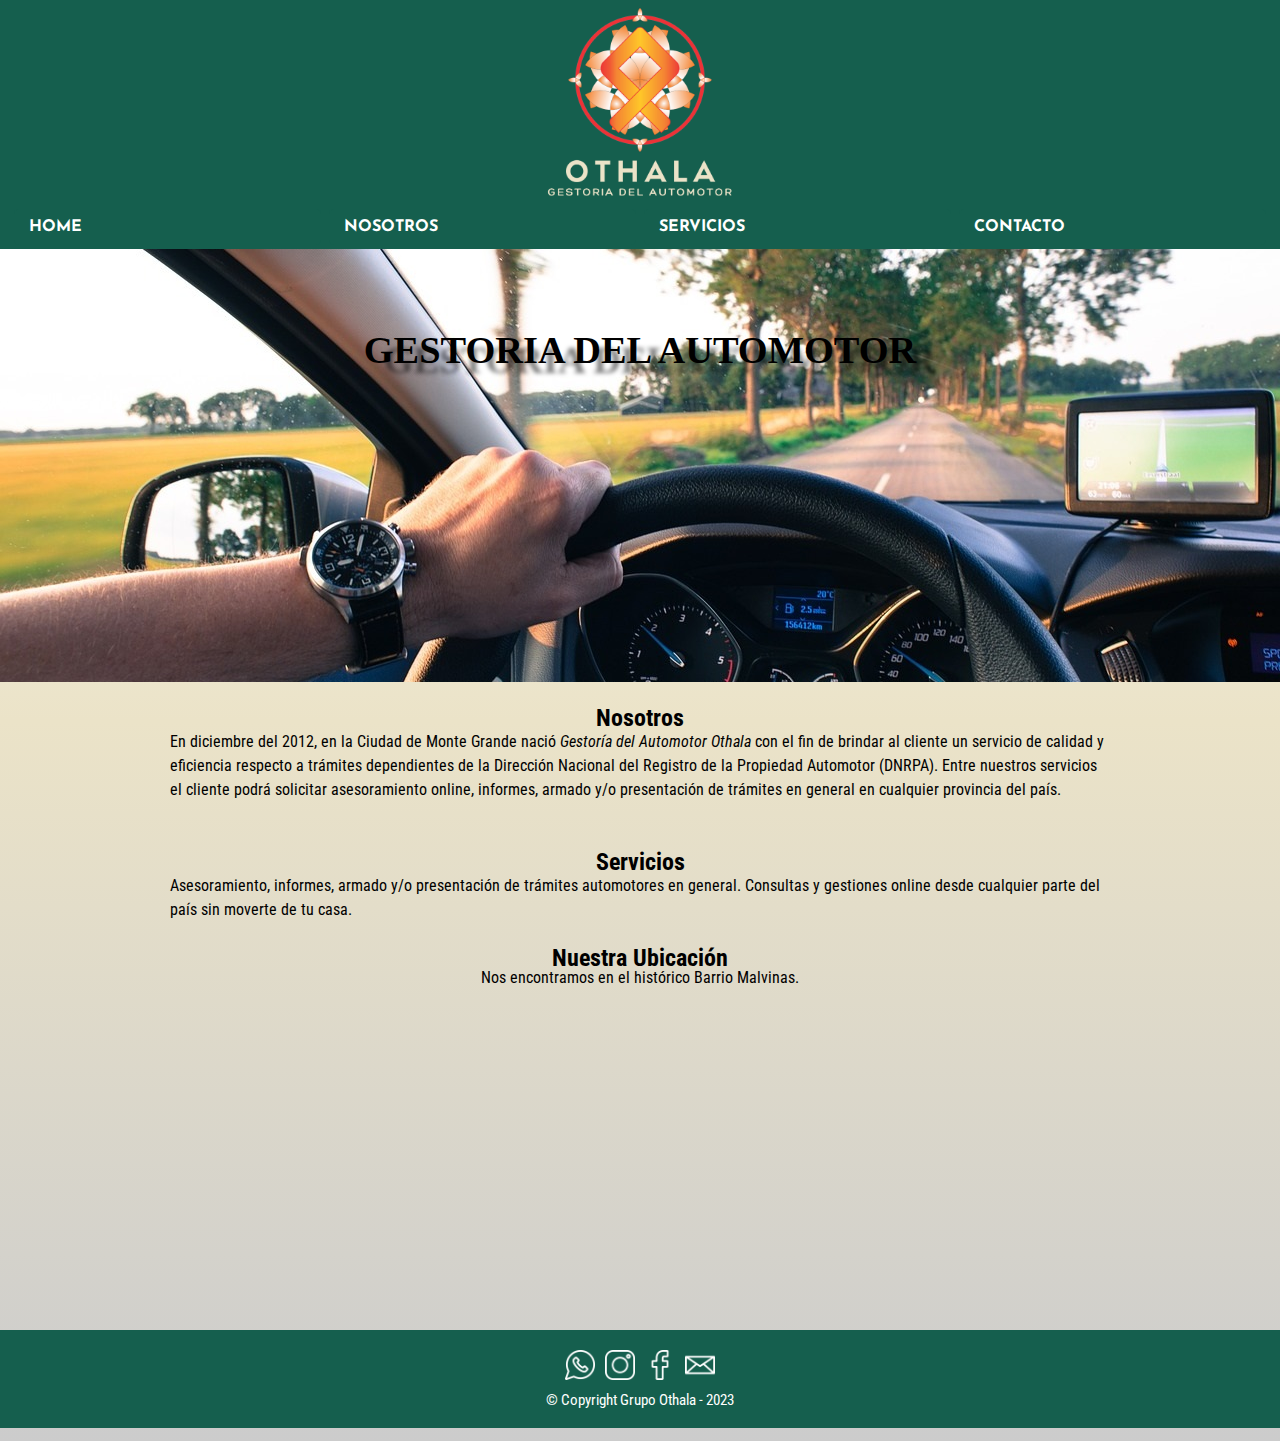
==== index.html @ 1a212a3e "primer commit" ====
<!-- 
   Este es el código HTML de la página de inicio de un sitio web para una gestoría de automóviles llamada "Gestoría del Automotor Othala". 
    El código incluye las secciones de cabecera, contenido principal y pie de página, así como enlaces a hojas de estilo CSS y Google Fonts.
    La sección de cabecera contiene el logotipo y el menú de navegación, mientras que el contenido principal incluye información sobre los servicios de la agencia y su ubicación.
    La sección de pie de página incluye enlaces a las cuentas de redes sociales de la agencia e información de contacto, así como un aviso de copyright.
-->
<!DOCTYPE html>
<html lang="es">

<head>
    <meta charset="UTF-8">
    <meta name="viewport" content="width=device-width, initial-scale=1.0">
    <title>Gestoría del Automotor Othala | Home</title>
    <link rel="shortcut icon" href="./img/logo-ico.ico" type="image/x-icon">
    <script src="./js/script.js"></script>
    <link rel="stylesheet" href="./css/reset.css"> <!--1° Elimino configuraciones por defecto-->
    <link rel="stylesheet" href="./css/style.css">
    <link rel="preconnect" href="https://fonts.googleapis.com">
    <link rel="preconnect" href="https://fonts.gstatic.com" crossorigin>
    <link
        href="https://fonts.googleapis.com/css2?family=Josefin+Sans:wght@100&family=Roboto+Condensed:wght@300&display=swap"
        rel="stylesheet">
</head>

<body>
    <header>
        <div class="cont-logo">
            <a href="./index.html">
                <div>
                    <img id="logo01" src="./img/logo othala-verde01.png" width="200" alt="Logo Gestoría Othala">
                </div>
                <img src="./img/logo othala-verde02.png" width="200" alt="Logo Gestoría Othala">
            </a>
        </div>

        <nav class="cont-nav">
            <a href="index.html">Home</a>
            <a href="index.html#nosotros">Nosotros</a>
            <a href="servicios.html">Servicios</a>
            <a href="contacto.html">Contacto</a>
        </nav>

    </header>

    <main>


        <section class="portada-img">
            <h1>GESTORIA DEL AUTOMOTOR </h1>
            <img src="./img/banner7.2.jpg" alt="Imagen de portada">





        </section>
        <section class="principal" id="nosotros">
            <div>
                <h1 class="titulo-principal">Nosotros</h1>
            </div>
            <p>En diciembre del 2012, en la Ciudad de Monte Grande nació <em>Gestoría del Automotor Othala</em> con el
                fin de brindar al cliente un servicio de calidad y eficiencia respecto a trámites dependientes de la
                Dirección Nacional del Registro de la Propiedad Automotor (DNRPA).
                Entre nuestros servicios el cliente podrá solicitar asesoramiento online, informes, armado y/o
                presentación de trámites en general en cualquier provincia del país.
            </p>
        </section>

        <section class="principal">
            <h1 class="titulo-principal">Servicios</h1>
            <p>Asesoramiento, informes, armado y/o presentación de trámites automotores en general.
                Consultas y gestiones online desde cualquier parte del país sin moverte de tu casa.</p>
        </section>

        <section class="mapa">
            <h1 class="titulo-principal">Nuestra Ubicación</h1>
            <p>Nos encontramos en el histórico Barrio Malvinas.</p>
            <div>
                <iframe
                    src="https://www.google.com/maps/embed?pb=!1m18!1m12!1m3!1d1638.055892770508!2d-58.47760298278754!3d-34.8031294145285!2m3!1f0!2f0!3f0!3m2!1i1024!2i768!4f13.1!3m3!1m2!1s0x95bcd1bfab7cc74b%3A0x9787d5fc598987a!2sGestor%C3%ADa%20del%20Automotor%20Othala%20-%20Monte%20Grande!5e0!3m2!1ses-419!2sar!4v1692306291307!5m2!1ses-419!2sar"
                    width="850" height="300" style="border:0;" allowfullscreen="auto" loading="lazy"
                    referrerpolicy="no-referrer-when-downgrade"></iframe>
            </div>
        </section>

    </main>

    <footer>
        <div class="cont-redes">
            <div><a href="https://api.whatsapp.com/send?phone=541134145324&text=" target="_blank">
                    <img src="./img/whatsapp 128-1.png" width="30" alt="whatsapp">
                </a></div>

            <div><a href="https://www.instagram.com/gestoriadelautomotorothala/" target="_blank">
                    <img src="./img/instagram 128-1.png" width="30" alt="instagram">
                </a></div>

            <div><a href="https://www.facebook.com/gestoriadelautomotorothala" target="_blank">
                    <img src="./img/facebook 128-1.png" width="30" alt="facebook">
                </a></div>

            <div><a href="mailto: gestoriadelautomotor.info@gmail.com" target="_blank">
                    <img src="./img/correo-electronico 128-1.png" width="30" alt="e-mail">
                </a></div>
        </div>
        <p class="copyright">&copy Copyright Grupo Othala - 2023</p>
    </footer>
</body>

</html>
---- css/style.css ----
body {
    background: linear-gradient(#FFFFFF, #EBE3C8, #cccccc);
    font-family: 'Josefin Sans', sans-serif;
    font-family: 'Roboto Condensed', sans-serif;
}

/* Estilos para el contenedor del logo y la barra de navegación */
header {
    text-align: center;
    background-color: #155F4E;
}

.cont-logo {
    display: flex;
    justify-content: center;
    background-color: #155F4E;
}

#logo01 {
    animation: girar 4s infinite linear;
}

@keyframes girar {
    from {
        transform: scaleX(1);
    }

    to {
        transform: scaleX(-1);
    }
}

/* Estilos para el contenedor de la barra de navegación */
.cont-nav {
    display: flex;
    /* Activa Flexbox */
    flex-flow: row wrap;
    overflow: hidden;
    background-color: #155F4E;
    justify-content: space-between;
    /* Distribuye el espacio uniformemente entre los elementos */
    align-items: center;
    /* Alinea los elementos verticalmente en el centro */
    width: 100%;
    /* Asegura que la barra de navegación ocupe todo el ancho */
    padding: 0 10px;
    /* Añade un poco de relleno a los lados si es necesario */
    box-sizing: border-box;
    /* Incluye el padding en el cálculo del ancho */
    /*position: fixed; /* Fija la barra de navegación en la parte superior */
    /*top: 0; /* Alinea la barra de navegación en la parte superior de la pantalla */
    /*z-index: 1000; /* Asegura que la barra de navegación se mantenga por encima de otros elementos */
}

/* Estilos para los enlaces dentro de la barra de navegación */
.cont-nav a {
    display: flex;
    flex: 1;
    /* Asigna la misma proporción a todos los enlaces */
    text-align: center;
    /* Centra el texto de los enlaces */
    text-transform: uppercase;
    color: #FFFFFF;
    /* Color del texto para los botones */
    font-family: 'Josefin Sans', sans-serif;
    font-weight: bold;
    font-size: 16px;
    padding: 10px 15px;
    /* Espaciado interno para que parezcan botones */
    margin: 4px;
    /* Espacio entre los botones */
    background-color: #155F4E;
    /* Color de fondo para los botones */
    text-decoration: none;
    /* Elimina el subrayado de los enlaces */
    border-radius: 5px;
    /* Bordes redondeados para los botones */
    transition: background-color 0.3s;
    /* Transición suave para el efecto de hover */

}

/* Estilos para el efecto hover en los enlaces/botones */
.cont-nav a:hover {
    color: #FF961B;
    /* Cambia el color de fondo al pasar el ratón por encima */
    text-decoration: underline;
    /* Agrandar los enlaces al pasar el mouse sobre ellos */
    transform: scale(1.1);
    /* Ajusta el valor de escala según lo que desees */
    transition: box-shadow 0.3s;
    /* Transición suave para el efecto de sombra */
    box-shadow: 0 0 10px #FFFFFF;
    /* Sombra blanca alrededor del botón */
    /*color: #FFFFFF; /* Opcional: Cambiar el color del texto si es necesario */
}

.cont-serv {
    display: flex;
    flex-flow: nowrap;
    justify-content: center;
    column-gap: 10px;
    margin-bottom: 25px;
}

.servicios {
    display: flex;
    flex-flow: row wrap;
    justify-content: center;
    column-gap: 10px;
    text-align: center;
    width: 30%;
    vertical-align: top;
    background: #155f4e07;
    margin: 0 1.5%;
    padding: 30px 20px;
    box-sizing: border-box;
    border: 4px solid #155F4E;
    border-radius: 12px;
}

.servicios:hover {
    transform: scale(1.05);
    /* Agrandar ligeramente el elemento*/
    box-shadow: 0 5px 15px rgba(0, 0, 0, 0.3);
    /* Sombra negra */
    transition: transform 0.3s ease-in-out, box-shadow 0.3s ease-in-out;
    /* Transición suave para el efecto */
}

.servicios div:hover {
    border-color: #155F4E;
    transform: scale(1.05);
    /* Agrandar ligeramente el elemento*/
    box-shadow: 0 5px 15px rgba(0, 0, 0, 0.3);
    /* Sombra negra*/
    transition: transform 0.3s ease-in-out, box-shadow 0.3s ease-in-out;
    /* Transición suave para el efecto*/
}

.servicios div:active {
    border-color: #FF961B;
}

.servicios h1 {
    font-size: 1.5em;
    font-weight: bold;
}

.servicio-info {
    font-size: 16px;
}

.servicio-info em {
    font-size: 14px;
    font-style: italic;
    text-align: justify;
}

.servicio-precio {
    font-size: 35px;
    font-weight: bold;
    margin-top: 10px;
    text-align: center;
}

footer {
    background: #155F4E;
    text-align: center;
    padding: 20px;
    margin: 1vw 0;
}

.cont-redes {
    display: flex;
    flex-flow: row wrap;
    justify-content: center;
    column-gap: 10px;
    /* Agrandar los iconos y añadir sombra al pasar el mouse */
    /*transform: scale(1.1); /* Ajusta el valor de escala según lo que desees */
    /*transition: transform 0.3s ease, box-shadow 0.3s ease; /* Añade una transición suave */
    /*box-shadow: 0 0 10px #FFFFFF; /* Añade una sombra blanca */
}

.copyright {
    color: #FFFFFF;
    font-size: 15px;
    margin-top: 10px;
}

form {
    display: flex;
    justify-content: center;
    align-items: center;
    width: 50%;
    margin: 0 auto;
}

form label,
form legend {
    display: flex;
    font-size: 20px;
    margin: 0 0 10px;
}

.input-form {
    display: flex;
    align-items: center;
    margin: 0 0 20px;
    padding: 10px 25px;
    width: 50%;
}

.enviar {
    display: flex;
    width: 40%;
    padding: 15px 0;
    font-size: 18px;
    font-weight: bold;
    color: #FFFFFF;
    background: #155F4E;
    border: none;
    border-radius: 25px;
    transition: 1s all;
    cursor: pointer;
    justify-content: center;
    margin: 1%;
}

.enviar:hover {
    background: #155F4E;
    transform: scale(1.1);
}

.check{
    display: flex;
    flex-direction: row;
}

.tipo-vehiculo{
    display: flex;
    flex-direction: row;
}

#logo-asesoramiento {
    width: 8vw;
    height: 5vw;
    margin: 0 38%;
    border-radius: 10px;
}

.banner {
    width: 100%;
}

.principal {
    width: 940px;
    padding: 1.5em 0;
    margin: 0 auto;
    display: flex;
    flex-direction: column;
    flex-wrap: wrap;
}

.titulo-principal {
    text-align: center;
    font-size: 1.5em;
    font-weight: bold;
}

.principal p {
    margin: 0 0 auto;
   /* font-size: 100%; */
   font-size: 1em; /* Tamaño de fuente relativo */
  line-height: 1.5; /* Altura de línea relativa */
  
}


.principal em {
    font-style: italic;
}


.mapa {
    display: flex;
    width: 940px;
    padding: 3em 0;
}

/* Asegurarse de que el contenedor principal no tiene margen ni relleno que afecte */
.main,
.mapa {
    display: flex;
    width: 100%;
    /* Establece el ancho al 100% */
    margin: 0;
    /* Elimina cualquier margen */
    padding: 0;
    /* Elimina cualquier relleno */
    box-sizing: border-box;
    /* Asegura que el padding y el border estén incluidos en el ancho total */
    flex-direction: column;
    flex-wrap: wrap;
    align-items: center;
}

.mapa iframe {
    display: flex;
    width: 100%;
    /* Establece el ancho al 100%  */
    height: 300px;
    /* Altura fija, pero puedes ajustarla como necesites */
    border: none;
    /* Elimina el borde del iframe */
    justify-items: center;
}

.mapa p {
    display: flex;
    margin: 0 0 2em;
    text-align: center;
}

/* Estilos para la sección de la imagen de portada */
.portada-img {
    display: flex;
    width: 100%;
    /* Establece el ancho al 100% */
    margin: 0;
    /* Elimina cualquier margen */
    padding: 0;
    /* Elimina cualquier relleno */
    overflow: hidden;
    /* Asegura que no se desborde del contenedor */
}

/* Estilos para la imagen dentro de la sección de portada */
.portada-img img {
    display: flex;
    width: 100%;
    /* Establece el ancho al 100% para que ocupe todo el espacio disponible */
    height: auto;
    /* Mantiene la proporción de la imagen */



}

.portada-img h1 {
    font-size: 3vw;
    font-weight: bold;
    text-align: center;
    font-family: 'Times New Roman', Times, serif;
    text-shadow: 20px 10px 4px rgba(0, 0, 0, 0.5);
    position: absolute;
    top: 350px;
    left: 50%;
    transform: translate(-50%, -50%);

}


/* Estilos para cuando la barra de navegación se fije */
.fixed-nav {
    position: fixed;
    top: 0;
    left: 0;
    right: 0;
    transition: all 0.3s;
    /* Transición suave al cambiar de posición */
}

/* Estilos para pantallas pequeñas (móviles vertical) */
@media (max-width: 480px) {
    header {
        font-size: 24px;
        padding: 10px;
    }

    main {
        padding: 10px;
    }

    footer {
        font-size: 14px;
        padding: 5px;
    }

    .principal{
        font-size: 0.9em; /* Reducir el tamaño de fuente para pantallas pequeñas */
        padding: 10px; /* Añadir un poco de espacio alrededor del párrafo */
    }
}

/* Estilos para pantallas pequeñas (móviles horizontal) */
@media (max-width: 768px) and (orientation: landscape) {
    /* Estilos para pantallas pequeñas en posición horizontal */
}

/* Estilos para tabletas en posición vertical */
@media (min-width: 768px) and (max-width: 1024px) and (orientation: portrait) {
    /* Estilos para tabletas en posición vertical */
}

/* Estilos para tabletas en posición horizontal */
@media (min-width: 768px) and (max-width: 1024px) and (orientation: landscape) {
    /* Estilos para tabletas en posición horizontal */
}

/* Estilos para pantallas medianas (por ejemplo, portátiles) */
@media (min-width: 1025px) and (max-width: 1440px) {
    /* Estilos para pantallas medianas (portátiles) */
}

/* Estilos para pantallas grandes (monitores de escritorio) */
@media (min-width: 1441px) {
    /* Estilos para pantallas grandes (monitores de escritorio) */
}

/* Estilos en modo oscuro */
@media (prefers-color-scheme: dark) {
    /* Estilos específicos para el modo oscuro del sistema */
}

/* Estilos para la impresión */
@media print {
    /* Estilos específicos para la impresión */
}
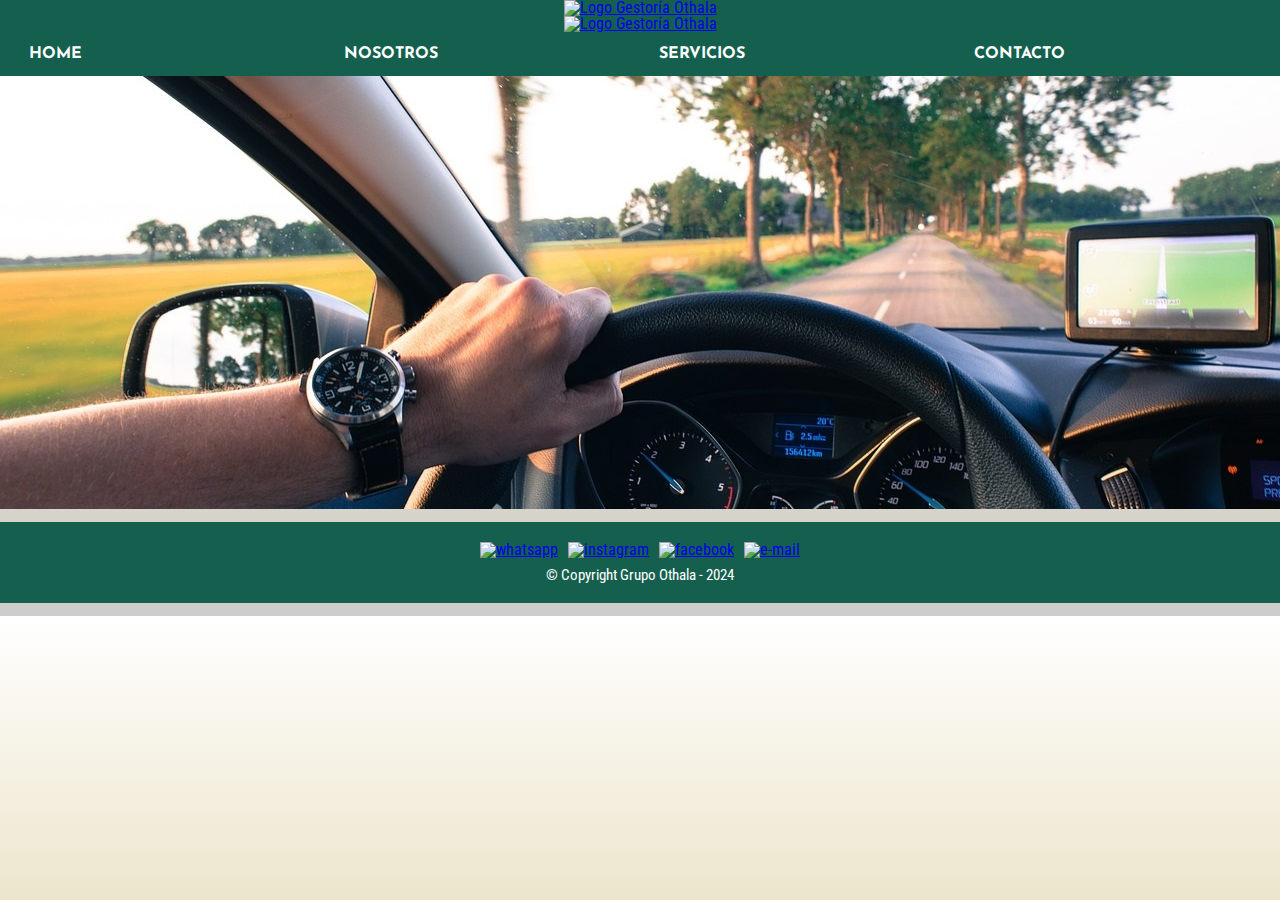
==== commit b61e099f: "corrigiendo observaciones en proceso 02" ====
--- a/index.html
+++ b/index.html
@@ -15,6 +15,7 @@
     <script src="./js/script.js"></script>
     <link rel="stylesheet" href="./css/reset.css"> <!--1° Elimino configuraciones por defecto-->
     <link rel="stylesheet" href="./css/style.css">
+    <link rel="stylesheet" href="./css/responsive.css">
     <link rel="preconnect" href="https://fonts.googleapis.com">
     <link rel="preconnect" href="https://fonts.gstatic.com" crossorigin>
     <link
@@ -27,83 +28,45 @@
         <div class="cont-logo">
             <a href="./index.html">
                 <div>
-                    <img id="logo01" src="./img/logo othala-verde01.png" width="200" alt="Logo Gestoría Othala">
+                    <img id="logo01" src="./img/logoothala-verde01.png" width="200" alt="Logo Gestoría Othala">
                 </div>
-                <img src="./img/logo othala-verde02.png" width="200" alt="Logo Gestoría Othala">
+                <img id="logo02" src="./img/logoothala-verde02.png" width="200" alt="Logo Gestoría Othala">
             </a>
         </div>
 
         <nav class="cont-nav">
             <a href="index.html">Home</a>
-            <a href="index.html#nosotros">Nosotros</a>
+            <a href="nosotros.html">Nosotros</a>
             <a href="servicios.html">Servicios</a>
             <a href="contacto.html">Contacto</a>
         </nav>
 
     </header>
-
     <main>
-
-
         <section class="portada-img">
-            <h1>GESTORIA DEL AUTOMOTOR </h1>
             <img src="./img/banner7.2.jpg" alt="Imagen de portada">
-
-
-
-
-
         </section>
-        <section class="principal" id="nosotros">
-            <div>
-                <h1 class="titulo-principal">Nosotros</h1>
-            </div>
-            <p>En diciembre del 2012, en la Ciudad de Monte Grande nació <em>Gestoría del Automotor Othala</em> con el
-                fin de brindar al cliente un servicio de calidad y eficiencia respecto a trámites dependientes de la
-                Dirección Nacional del Registro de la Propiedad Automotor (DNRPA).
-                Entre nuestros servicios el cliente podrá solicitar asesoramiento online, informes, armado y/o
-                presentación de trámites en general en cualquier provincia del país.
-            </p>
-        </section>
-
-        <section class="principal">
-            <h1 class="titulo-principal">Servicios</h1>
-            <p>Asesoramiento, informes, armado y/o presentación de trámites automotores en general.
-                Consultas y gestiones online desde cualquier parte del país sin moverte de tu casa.</p>
-        </section>
-
-        <section class="mapa">
-            <h1 class="titulo-principal">Nuestra Ubicación</h1>
-            <p>Nos encontramos en el histórico Barrio Malvinas.</p>
-            <div>
-                <iframe
-                    src="https://www.google.com/maps/embed?pb=!1m18!1m12!1m3!1d1638.055892770508!2d-58.47760298278754!3d-34.8031294145285!2m3!1f0!2f0!3f0!3m2!1i1024!2i768!4f13.1!3m3!1m2!1s0x95bcd1bfab7cc74b%3A0x9787d5fc598987a!2sGestor%C3%ADa%20del%20Automotor%20Othala%20-%20Monte%20Grande!5e0!3m2!1ses-419!2sar!4v1692306291307!5m2!1ses-419!2sar"
-                    width="850" height="300" style="border:0;" allowfullscreen="auto" loading="lazy"
-                    referrerpolicy="no-referrer-when-downgrade"></iframe>
-            </div>
-        </section>
-
     </main>
 
     <footer>
         <div class="cont-redes">
             <div><a href="https://api.whatsapp.com/send?phone=541134145324&text=" target="_blank">
-                    <img src="./img/whatsapp 128-1.png" width="30" alt="whatsapp">
+                    <img src="./img/whatsapp128-1.png" width="30" alt="whatsapp">
                 </a></div>
 
             <div><a href="https://www.instagram.com/gestoriadelautomotorothala/" target="_blank">
-                    <img src="./img/instagram 128-1.png" width="30" alt="instagram">
+                    <img src="./img/instagram128-1.png" width="30" alt="instagram">
                 </a></div>
 
             <div><a href="https://www.facebook.com/gestoriadelautomotorothala" target="_blank">
-                    <img src="./img/facebook 128-1.png" width="30" alt="facebook">
+                    <img src="./img/facebook128-1.png" width="30" alt="facebook">
                 </a></div>
 
-            <div><a href="mailto: gestoriadelautomotor.info@gmail.com" target="_blank">
-                    <img src="./img/correo-electronico 128-1.png" width="30" alt="e-mail">
+            <div><a href="mailto:gestoriadelautomotor.info@gmail.com" target="_blank">
+                    <img src="./img/correo-electronico128-1.png" width="30" alt="e-mail">
                 </a></div>
         </div>
-        <p class="copyright">&copy Copyright Grupo Othala - 2023</p>
+        <p class="copyright">&copy; Copyright Grupo Othala - 2024</p>
     </footer>
 </body>
 
--- a/css/style.css
+++ b/css/style.css
@@ -17,7 +17,7 @@
 }
 
 #logo01 {
-    animation: girar 4s infinite linear;
+    animation: girar 15s infinite linear;
 }
 
 @keyframes girar {
@@ -200,7 +200,7 @@
 form legend {
     display: flex;
     font-size: 20px;
-    margin: 0 0 10px;
+    margin: 0 0 5px;
 }
 
 .input-form {
@@ -208,14 +208,14 @@
     align-items: center;
     margin: 0 0 20px;
     padding: 10px 25px;
-    width: 50%;
+    width: 100%;
 }
 
 .enviar {
-    display: flex;
+    /* display: flex; */
     width: 40%;
-    padding: 15px 0;
-    font-size: 18px;
+    padding: 0.3em 0.1em;
+    font-size: 1em;
     font-weight: bold;
     color: #FFFFFF;
     background: #155F4E;
@@ -237,25 +237,32 @@
     flex-direction: row;
 }
 
-.tipo-vehiculo{
+.tipo-contacto{
     display: flex;
     flex-direction: row;
 }
 
 #logo-asesoramiento {
-    width: 8vw;
-    height: 5vw;
+    width: 180px;
+    height: 125px;
     margin: 0 38%;
     border-radius: 10px;
 }
 
+#sel-tipo{
+    width: 50%; /* Ancho deseado del select */
+  height: 40px; /* Altura deseada del select */
+  padding: 5px; /* Espacio interno para el texto */
+  font-size: 0.8em; 
+}
+
 .banner {
     width: 100%;
 }
 
 .principal {
-    width: 940px;
-    padding: 1.5em 0;
+    width: 65%;
+    padding: 4em 0 1.5em;
     margin: 0 auto;
     display: flex;
     flex-direction: column;
@@ -269,6 +276,9 @@
 }
 
 .principal p {
+    /* display:flex;
+    justify-content: center; 
+    width: 70vw;    */
     margin: 0 0 auto;
    /* font-size: 100%; */
    font-size: 1em; /* Tamaño de fuente relativo */
@@ -305,6 +315,7 @@
     align-items: center;
 }
 
+
 .mapa iframe {
     display: flex;
     width: 100%;
@@ -333,6 +344,7 @@
     /* Elimina cualquier relleno */
     overflow: hidden;
     /* Asegura que no se desborde del contenedor */
+ 
 }
 
 /* Estilos para la imagen dentro de la sección de portada */
@@ -347,7 +359,7 @@
 
 }
 
-.portada-img h1 {
+/* .portada-img h1 {
     font-size: 3vw;
     font-weight: bold;
     text-align: center;
@@ -358,7 +370,7 @@
     left: 50%;
     transform: translate(-50%, -50%);
 
-}
+} */
 
 
 /* Estilos para cuando la barra de navegación se fije */
@@ -371,59 +383,25 @@
     /* Transición suave al cambiar de posición */
 }
 
-/* Estilos para pantallas pequeñas (móviles vertical) */
-@media (max-width: 480px) {
-    header {
-        font-size: 24px;
-        padding: 10px;
-    }
-
-    main {
-        padding: 10px;
-    }
-
-    footer {
-        font-size: 14px;
-        padding: 5px;
-    }
-
-    .principal{
-        font-size: 0.9em; /* Reducir el tamaño de fuente para pantallas pequeñas */
-        padding: 10px; /* Añadir un poco de espacio alrededor del párrafo */
-    }
-}
-
-/* Estilos para pantallas pequeñas (móviles horizontal) */
-@media (max-width: 768px) and (orientation: landscape) {
-    /* Estilos para pantallas pequeñas en posición horizontal */
-}
-
-/* Estilos para tabletas en posición vertical */
-@media (min-width: 768px) and (max-width: 1024px) and (orientation: portrait) {
-    /* Estilos para tabletas en posición vertical */
-}
-
-/* Estilos para tabletas en posición horizontal */
-@media (min-width: 768px) and (max-width: 1024px) and (orientation: landscape) {
-    /* Estilos para tabletas en posición horizontal */
-}
-
-/* Estilos para pantallas medianas (por ejemplo, portátiles) */
-@media (min-width: 1025px) and (max-width: 1440px) {
-    /* Estilos para pantallas medianas (portátiles) */
-}
-
-/* Estilos para pantallas grandes (monitores de escritorio) */
-@media (min-width: 1441px) {
-    /* Estilos para pantallas grandes (monitores de escritorio) */
-}
-
-/* Estilos en modo oscuro */
-@media (prefers-color-scheme: dark) {
-    /* Estilos específicos para el modo oscuro del sistema */
-}
-
-/* Estilos para la impresión */
-@media print {
-    /* Estilos específicos para la impresión */
-}+
+
+
+
+
+
+
+
+
+
+
+
+
+
+
+
+
+
+
+
+
+
--- a/css/responsive.css
+++ b/css/responsive.css
@@ -0,0 +1,230 @@
+/* para celulares pequeños*/
+
+
+@media screen and (max-width: 480px) {
+    header {
+        font-size: 2em;
+        padding: 0.3em;
+    }
+
+    main {
+        padding: 1vw;
+    }
+
+    footer {
+        font-size: 1vw;
+        padding: 2vw;
+    }
+
+    .principal{
+        font-size: 0.9em; /* Reducir el tamaño de fuente para pantallas pequeñas */
+        padding: 1vw; /* Añadir un poco de espacio alrededor del párrafo */
+    }
+
+    #logo-asesoramiento {
+        width: 120px;
+        height: 70px;
+        margin: 0 25%;
+        border-radius: 10px;
+}
+
+#logo01{
+    width: 80px;
+}
+#logo02{
+    width: 80px;
+}
+
+
+.portada-img h1 {
+    font-size: 3vw;
+    font-weight: bold;
+    text-align: center;
+    font-family: 'Times New Roman', Times, serif;
+    text-shadow: 20px 10px 4px rgba(0, 0, 0, 0.5);
+    position: absolute;
+    top: 250px;
+    left: 50%;
+    transform: translate(-50%, -50%);
+
+}
+
+ .cont-serv {
+    display: flex;
+    flex-flow: Wrap;
+    flex-direction: column;
+    justify-content: center;
+    column-gap: 10em;
+    margin-bottom: 25em; 
+}
+
+.servicios {
+    display: flex;
+    flex-flow: column wrap;
+    align-items: center;
+    column-gap: 10px;
+    text-align: center;
+    width: 100%;
+    vertical-align: top;
+    background: #155f4e07;
+    margin: 0 1.5%;
+    padding: 30px 20px;
+    box-sizing: border-box;
+    border: 4px solid #155F4E;
+    border-radius: 12px;
+
+/* .servicios h1{
+    font-size: 2em;
+} */
+
+}
+}
+
+
+
+
+/* para celulares medianos*/
+@media screen and (min-width:481px) and (max-width:767px) {
+    header {
+        font-size: 2em;
+        padding: 0.3em;
+    }
+
+    main {
+        padding: 1vw;
+    }
+
+    footer {
+        font-size: 1vw;
+        padding: 2vw;
+    }
+
+    .principal{
+        font-size: 0.9em; 
+        padding: 1vw; 
+    }
+
+    #logo-asesoramiento {
+        width: 130px;
+        height: 80px;
+        margin: 0 25%;
+        border-radius: 10px;
+}
+
+#logo01{
+    width: 120px;
+}
+#logo02{
+    width: 120px;
+}
+
+.portada-img h1 {
+    font-size: 3vw;
+    font-weight: bold;
+    text-align: center;
+    font-family: 'Times New Roman', Times, serif;
+    text-shadow: 20px 10px 4px rgba(0, 0, 0, 0.5);
+    position: absolute;
+    top: 250px;
+    left: 50%;
+    transform: translate(-50%, -50%);
+
+}
+
+
+.cont-serv {
+    display: flex;
+    flex-flow: Wrap;
+    flex-direction: column;
+    justify-content: center;
+    column-gap: 10em;
+    margin-bottom: 25em; 
+}
+
+.servicios {
+    display: flex;
+    flex-flow: column wrap;
+    align-items: center;
+    column-gap: 10px;
+    text-align: center;
+    width: 100%;
+    vertical-align: top;
+    background: #155f4e07;
+    margin: 0 1.5%;
+    padding: 30px 20px;
+    box-sizing: border-box;
+    border: 4px solid #155F4E;
+    border-radius: 12px;
+
+}
+
+}
+  
+
+  /* para tablets */
+  @media screen and (min-width:768px) and (max-width:1024px) {
+    header {
+        font-size: 1em;
+        padding: 0.3em;
+    }
+
+    main {
+        padding: 1vw;
+    }
+
+    footer {
+        font-size: 2vw;
+        padding: 3vw;
+    }
+
+    .principal{
+        font-size: 1em; 
+        padding: 2.5vw; 
+    }
+
+    #logo-asesoramiento {
+        width: 180px;
+        height: 110px;
+        margin: 0 25%;
+        border-radius: 10px;
+} 
+
+#logo01{
+    width: 180px;
+}
+#logo02{
+    width: 180px;
+  }
+  .portada-img h1 {
+    font-size: 3vw;
+    font-weight: bold;
+    text-align: center;
+    font-family: 'Times New Roman', Times, serif;
+    text-shadow: 20px 10px 4px rgba(0, 0, 0, 0.5);
+    position: absolute;
+    top: 290px;
+    left: 50%;
+    transform: translate(-50%, -50%);
+
+}
+
+  }
+
+
+
+
+
+
+
+
+
+
+
+
+
+
+
+
+/* ------------------------------------------------------------------------------------------------------------------- */
+
+
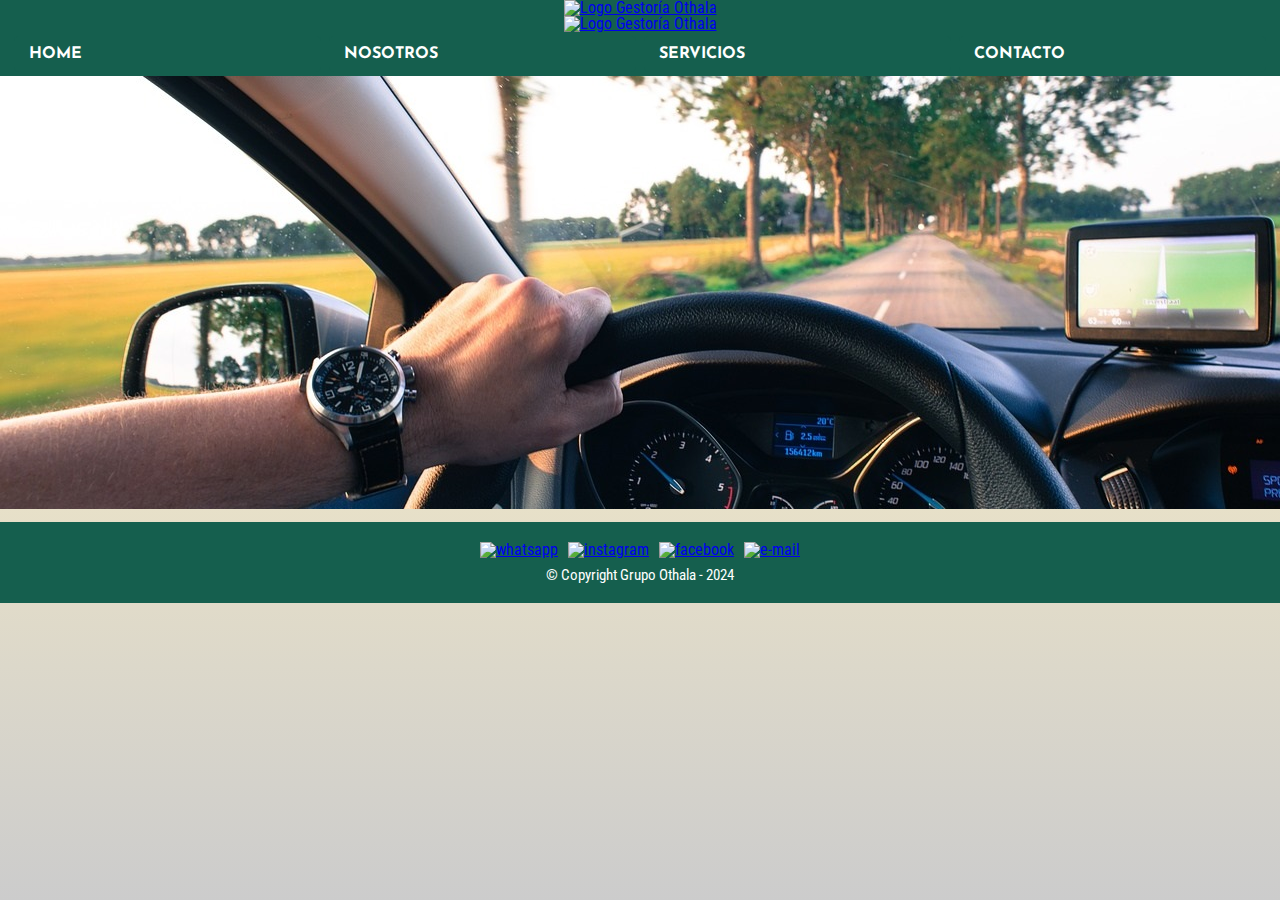
==== commit 9531e7a3: "corregido espacio entre footer y posicionado siempre en parte inferior" ====
--- a/index.html
+++ b/index.html
@@ -43,12 +43,14 @@
 
     </header>
     <main>
-        <section class="portada-img">
+
+        <div class="portada-img">
             <img src="./img/banner7.2.jpg" alt="Imagen de portada">
-        </section>
+        </div>
+
     </main>
 
-    <footer>
+    <footer id="footer-index">
         <div class="cont-redes">
             <div><a href="https://api.whatsapp.com/send?phone=541134145324&text=" target="_blank">
                     <img src="./img/whatsapp128-1.png" width="30" alt="whatsapp">
--- a/css/style.css
+++ b/css/style.css
@@ -1,7 +1,10 @@
 body {
+    display: flex;
+    flex-direction: column;
     background: linear-gradient(#FFFFFF, #EBE3C8, #cccccc);
     font-family: 'Josefin Sans', sans-serif;
     font-family: 'Roboto Condensed', sans-serif;
+    min-height: 100vh;
 }
 
 /* Estilos para el contenedor del logo y la barra de navegación */
@@ -28,6 +31,10 @@
     to {
         transform: scaleX(-1);
     }
+}
+
+.avatar {
+    margin: 0.5em 0;
 }
 
 /* Estilos para el contenedor de la barra de navegación */
@@ -165,10 +172,23 @@
 }
 
 footer {
+    display: flex;
+    justify-content: center;
+    flex-direction: column;
     background: #155F4E;
     text-align: center;
     padding: 20px;
     margin: 1vw 0;
+
+}
+
+.footer-services {
+    position: fixed;
+    /*Para colocar la posicion del footer fijo */
+    bottom: 0;
+    /*Para colocar la posicion del footer siempre debajo */
+    width: 100%;
+    /*Para que el ancho del footer sea siempre el ancho del viewport */
 }
 
 .cont-redes {
@@ -199,16 +219,17 @@
 form label,
 form legend {
     display: flex;
-    font-size: 20px;
+    font-size: 1em;
     margin: 0 0 5px;
 }
 
 .input-form {
     display: flex;
     align-items: center;
-    margin: 0 0 20px;
+    margin: 0 0.2em 20px;
     padding: 10px 25px;
-    width: 100%;
+    width: 85%;
+    border-radius: 5px;
 }
 
 .enviar {
@@ -232,28 +253,36 @@
     transform: scale(1.1);
 }
 
-.check{
+.check {
     display: flex;
     flex-direction: row;
-}
-
-.tipo-contacto{
+    align-items: baseline;
+    gap: 1em;
+}
+
+.tipo-contacto {
     display: flex;
     flex-direction: row;
+    align-items: center;
 }
 
 #logo-asesoramiento {
+    display: flex;
     width: 180px;
     height: 125px;
-    margin: 0 38%;
+    margin: 0 auto;
     border-radius: 10px;
-}
-
-#sel-tipo{
-    width: 50%; /* Ancho deseado del select */
-  height: 40px; /* Altura deseada del select */
-  padding: 5px; /* Espacio interno para el texto */
-  font-size: 0.8em; 
+    justify-content: center;
+}
+
+#sel-tipo {
+    width: 45%;
+    /* Ancho deseado del select */
+    height: 40px;
+    /* Altura deseada del select */
+    padding: 5px;
+    /* Espacio interno para el texto */
+    font-size: 0.8em;
 }
 
 .banner {
@@ -262,7 +291,7 @@
 
 .principal {
     width: 65%;
-    padding: 4em 0 1.5em;
+    padding: 1em 0 1.5em;
     margin: 0 auto;
     display: flex;
     flex-direction: column;
@@ -276,26 +305,35 @@
 }
 
 .principal p {
-    /* display:flex;
-    justify-content: center; 
-    width: 70vw;    */
+    display: flex;
+    justify-content: center;
+    width: 100%;
     margin: 0 0 auto;
-   /* font-size: 100%; */
-   font-size: 1em; /* Tamaño de fuente relativo */
-  line-height: 1.5; /* Altura de línea relativa */
-  
-}
-
+    font-size: 1em;
+    /* Tamaño de fuente relativo */
+    line-height: 1.5;
+    /* Altura de línea relativa */
+
+}
+
+.principal-mail p {
+    text-align: center;
+}
 
 .principal em {
     font-style: italic;
 }
 
-
-.mapa {
-    display: flex;
-    width: 940px;
-    padding: 3em 0;
+label {
+    display: block;
+    /* font:
+        1rem 'Fira Sans',
+        sans-serif; */
+}
+
+input,
+label {
+    margin: 0.4rem 0;
 }
 
 /* Asegurarse de que el contenedor principal no tiene margen ni relleno que afecte */
@@ -306,15 +344,19 @@
     /* Establece el ancho al 100% */
     margin: 0;
     /* Elimina cualquier margen */
-    padding: 0;
+    padding: 1em;
     /* Elimina cualquier relleno */
     box-sizing: border-box;
     /* Asegura que el padding y el border estén incluidos en el ancho total */
     flex-direction: column;
     flex-wrap: wrap;
-    align-items: center;
-}
-
+    /* align-items: center; */
+}
+
+.main {
+    flex: 1;
+
+}
 
 .mapa iframe {
     display: flex;
@@ -327,15 +369,16 @@
     justify-items: center;
 }
 
-.mapa p {
-    display: flex;
-    margin: 0 0 2em;
-    text-align: center;
+.mapa a {
+    display: flex;
+    margin: 0 0 3em;
+    justify-content: center;
+    text-align: justify;
 }
 
 /* Estilos para la sección de la imagen de portada */
 .portada-img {
-    display: flex;
+    /* display: flex; */
     width: 100%;
     /* Establece el ancho al 100% */
     margin: 0;
@@ -344,7 +387,7 @@
     /* Elimina cualquier relleno */
     overflow: hidden;
     /* Asegura que no se desborde del contenedor */
- 
+
 }
 
 /* Estilos para la imagen dentro de la sección de portada */
@@ -359,18 +402,7 @@
 
 }
 
-/* .portada-img h1 {
-    font-size: 3vw;
-    font-weight: bold;
-    text-align: center;
-    font-family: 'Times New Roman', Times, serif;
-    text-shadow: 20px 10px 4px rgba(0, 0, 0, 0.5);
-    position: absolute;
-    top: 350px;
-    left: 50%;
-    transform: translate(-50%, -50%);
-
-} */
+
 
 
 /* Estilos para cuando la barra de navegación se fije */
@@ -381,27 +413,4 @@
     right: 0;
     transition: all 0.3s;
     /* Transición suave al cambiar de posición */
-}
-
-
-
-
-
-
-
-
-
-
-
-
-
-
-
-
-
-
-
-
-
-
-
+}--- a/css/responsive.css
+++ b/css/responsive.css
@@ -16,72 +16,75 @@
         padding: 2vw;
     }
 
-    .principal{
-        font-size: 0.9em; /* Reducir el tamaño de fuente para pantallas pequeñas */
-        padding: 1vw; /* Añadir un poco de espacio alrededor del párrafo */
+    #footer-index {
+        position: fixed;
+        /*Para colocar la posicion del footer fijo */
+        bottom: 0;
+        /*Para colocar la posicion del footer siempre debajo */
+        width: 100%;
+        /*Para que el ancho del footer sea siempre el ancho del viewport */
+    }
+
+    .principal {
+        font-size: 0.9em;
+        /* Reducir el tamaño de fuente para pantallas pequeñas */
+        padding: 1vw;
+        /* Añadir un poco de espacio alrededor del párrafo */
     }
 
     #logo-asesoramiento {
         width: 120px;
         height: 70px;
-        margin: 0 25%;
+        margin: 0 auto;
         border-radius: 10px;
+    }
+
+    #logo01 {
+        width: 80px;
+    }
+
+    #logo02 {
+        width: 80px;
+    }
+
+    .portada-img h1 {
+        font-size: 3vw;
+        font-weight: bold;
+        text-align: center;
+        font-family: 'Times New Roman', Times, serif;
+        text-shadow: 20px 10px 4px rgba(0, 0, 0, 0.5);
+        position: absolute;
+        top: 250px;
+        left: 50%;
+        transform: translate(-50%, -50%);
+
+    }
+
+    .cont-serv {
+        display: flex;
+        flex-flow: Wrap;
+        flex-direction: column;
+        justify-content: center;
+        column-gap: 10em;
+        margin-bottom: 25em;
+    }
+
+    .servicios {
+        display: flex;
+        flex-flow: column wrap;
+        align-items: center;
+        column-gap: 10px;
+        text-align: center;
+        width: 100%;
+        vertical-align: top;
+        background: #155f4e07;
+        margin: 0 1.5%;
+        padding: 30px 20px;
+        box-sizing: border-box;
+        border: 4px solid #155F4E;
+        border-radius: 12px;
+    }
 }
-
-#logo01{
-    width: 80px;
-}
-#logo02{
-    width: 80px;
-}
-
-
-.portada-img h1 {
-    font-size: 3vw;
-    font-weight: bold;
-    text-align: center;
-    font-family: 'Times New Roman', Times, serif;
-    text-shadow: 20px 10px 4px rgba(0, 0, 0, 0.5);
-    position: absolute;
-    top: 250px;
-    left: 50%;
-    transform: translate(-50%, -50%);
-
-}
-
- .cont-serv {
-    display: flex;
-    flex-flow: Wrap;
-    flex-direction: column;
-    justify-content: center;
-    column-gap: 10em;
-    margin-bottom: 25em; 
-}
-
-.servicios {
-    display: flex;
-    flex-flow: column wrap;
-    align-items: center;
-    column-gap: 10px;
-    text-align: center;
-    width: 100%;
-    vertical-align: top;
-    background: #155f4e07;
-    margin: 0 1.5%;
-    padding: 30px 20px;
-    box-sizing: border-box;
-    border: 4px solid #155F4E;
-    border-radius: 12px;
-
-/* .servicios h1{
-    font-size: 2em;
-} */
-
-}
-}
-
-
-
 
 /* para celulares medianos*/
 @media screen and (min-width:481px) and (max-width:767px) {
@@ -99,70 +102,77 @@
         padding: 2vw;
     }
 
-    .principal{
-        font-size: 0.9em; 
-        padding: 1vw; 
+    #footer-index {
+        position: fixed;
+        /*Para colocar la posicion del footer fijo */
+        bottom: 0;
+        /*Para colocar la posicion del footer siempre debajo */
+        width: 100%;
+        /*Para que el ancho del footer sea siempre el ancho del viewport */
+    }
+
+    .principal {
+        font-size: 0.9em;
+        padding: 1vw;
     }
 
     #logo-asesoramiento {
         width: 130px;
         height: 80px;
-        margin: 0 25%;
+        margin: 0 auto;
         border-radius: 10px;
+    }
+
+    #logo01 {
+        width: 120px;
+    }
+
+    #logo02 {
+        width: 120px;
+    }
+
+    .portada-img h1 {
+        font-size: 3vw;
+        font-weight: bold;
+        text-align: center;
+        font-family: 'Times New Roman', Times, serif;
+        text-shadow: 20px 10px 4px rgba(0, 0, 0, 0.5);
+        position: absolute;
+        top: 250px;
+        left: 50%;
+        transform: translate(-50%, -50%);
+
+    }
+
+    .cont-serv {
+        display: flex;
+        flex-flow: Wrap;
+        flex-direction: column;
+        justify-content: center;
+        column-gap: 10em;
+        margin-bottom: 25em;
+    }
+
+    .servicios {
+        display: flex;
+        flex-flow: column wrap;
+        align-items: center;
+        column-gap: 10px;
+        text-align: center;
+        width: 100%;
+        vertical-align: top;
+        background: #155f4e07;
+        margin: 0 1.5%;
+        padding: 30px 20px;
+        box-sizing: border-box;
+        border: 4px solid #155F4E;
+        border-radius: 12px;
+    }
+
 }
 
-#logo01{
-    width: 120px;
-}
-#logo02{
-    width: 120px;
-}
-
-.portada-img h1 {
-    font-size: 3vw;
-    font-weight: bold;
-    text-align: center;
-    font-family: 'Times New Roman', Times, serif;
-    text-shadow: 20px 10px 4px rgba(0, 0, 0, 0.5);
-    position: absolute;
-    top: 250px;
-    left: 50%;
-    transform: translate(-50%, -50%);
-
-}
-
-
-.cont-serv {
-    display: flex;
-    flex-flow: Wrap;
-    flex-direction: column;
-    justify-content: center;
-    column-gap: 10em;
-    margin-bottom: 25em; 
-}
-
-.servicios {
-    display: flex;
-    flex-flow: column wrap;
-    align-items: center;
-    column-gap: 10px;
-    text-align: center;
-    width: 100%;
-    vertical-align: top;
-    background: #155f4e07;
-    margin: 0 1.5%;
-    padding: 30px 20px;
-    box-sizing: border-box;
-    border: 4px solid #155F4E;
-    border-radius: 12px;
-
-}
-
-}
-  
-
-  /* para tablets */
-  @media screen and (min-width:768px) and (max-width:1024px) {
+/* para tablets */
+@media screen and (min-width:768px) and (max-width:1024px) {
     header {
         font-size: 1em;
         padding: 0.3em;
@@ -177,54 +187,63 @@
         padding: 3vw;
     }
 
-    .principal{
-        font-size: 1em; 
-        padding: 2.5vw; 
+    #footer-index {
+        position: fixed;
+        /*Para colocar la posicion del footer fijo */
+        bottom: 0;
+        /*Para colocar la posicion del footer siempre debajo */
+        width: 100%;
+        /*Para que el ancho del footer sea siempre el ancho del viewport */
+    }
+
+    .principal {
+        font-size: 1em;
+        padding: 2.5vw;
     }
 
     #logo-asesoramiento {
         width: 180px;
         height: 110px;
-        margin: 0 25%;
+        margin: 0 auto;
         border-radius: 10px;
-} 
-
-#logo01{
-    width: 180px;
+    }
+
+    #logo01 {
+        width: 180px;
+    }
+
+    #logo02 {
+        width: 180px;
+    }
+
+    .portada-img h1 {
+        font-size: 3vw;
+        font-weight: bold;
+        text-align: center;
+        font-family: 'Times New Roman', Times, serif;
+        text-shadow: 20px 10px 4px rgba(0, 0, 0, 0.5);
+        position: absolute;
+        top: 290px;
+        left: 50%;
+        transform: translate(-50%, -50%);
+
+    }
+
 }
-#logo02{
-    width: 180px;
-  }
-  .portada-img h1 {
-    font-size: 3vw;
-    font-weight: bold;
-    text-align: center;
-    font-family: 'Times New Roman', Times, serif;
-    text-shadow: 20px 10px 4px rgba(0, 0, 0, 0.5);
-    position: absolute;
-    top: 290px;
-    left: 50%;
-    transform: translate(-50%, -50%);
-
-}
-
-  }
-
-
-
-
-
-
-
-
-
-
-
-
-
-
-
-
-/* ------------------------------------------------------------------------------------------------------------------- */
-
-
+
+
+
+
+
+
+
+
+
+
+
+
+
+
+
+
+/* ------------------------------------------------------------------------------------------------------------------- */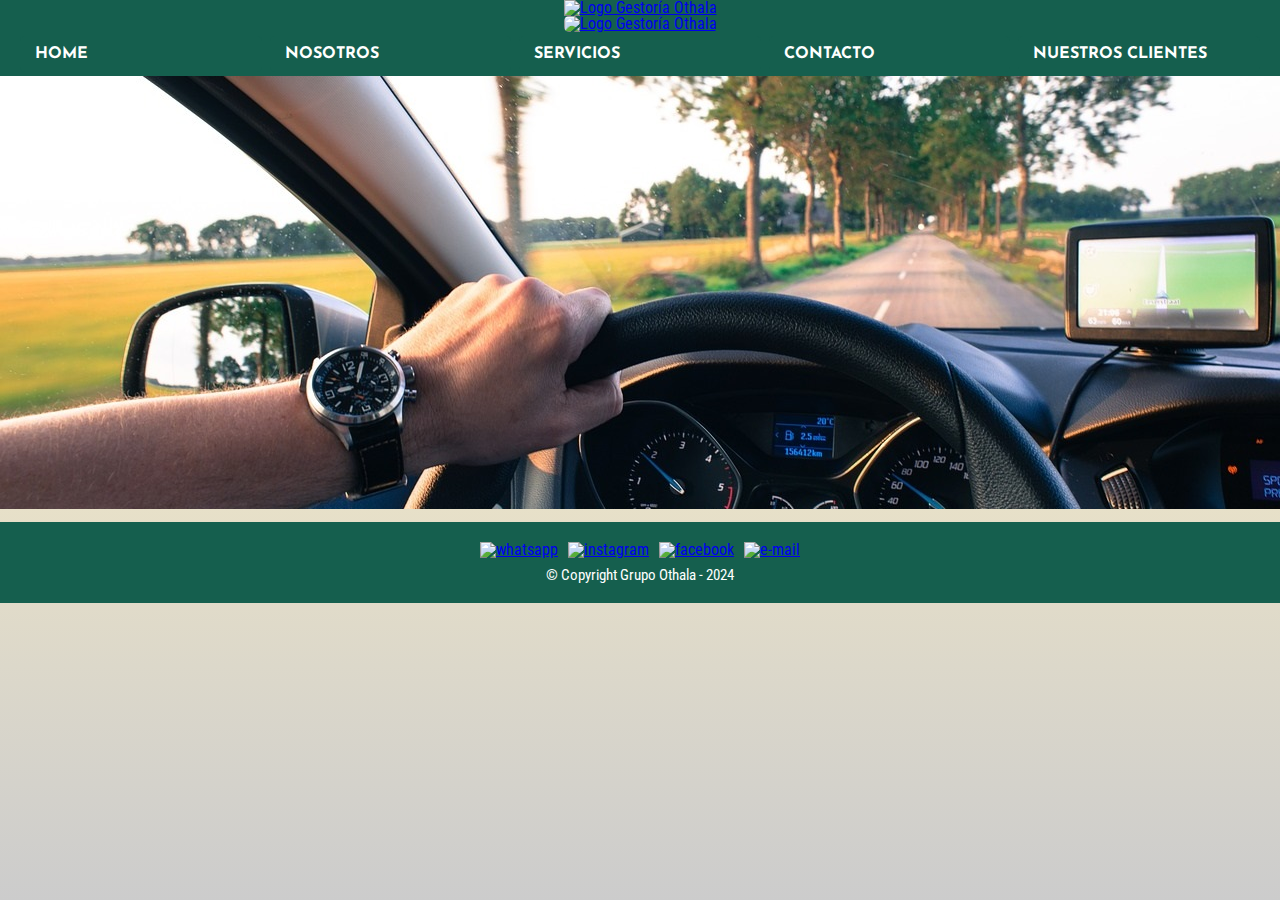
==== commit e696b854: "agregando link para tp2" ====
--- a/index.html
+++ b/index.html
@@ -39,6 +39,8 @@
             <a href="nosotros.html">Nosotros</a>
             <a href="servicios.html">Servicios</a>
             <a href="contacto.html">Contacto</a>
+            <a href="https://ferreteriacolontp2.netlify.app">Nuestros Clientes</a>
+            
         </nav>
 
     </header>
--- a/css/style.css
+++ b/css/style.css
@@ -1,3 +1,13 @@
+.avatar {
+    margin: 0.5em 0;
+    font-style: italic;
+    font-size: small;
+}
+
+.banner {
+    width: 100%;
+}
+
 body {
     display: flex;
     flex-direction: column;
@@ -7,34 +17,12 @@
     min-height: 100vh;
 }
 
-/* Estilos para el contenedor del logo y la barra de navegación */
-header {
-    text-align: center;
-    background-color: #155F4E;
-}
-
-.cont-logo {
-    display: flex;
-    justify-content: center;
-    background-color: #155F4E;
-}
-
-#logo01 {
-    animation: girar 15s infinite linear;
-}
-
-@keyframes girar {
-    from {
-        transform: scaleX(1);
-    }
-
-    to {
-        transform: scaleX(-1);
-    }
-}
-
-.avatar {
-    margin: 0.5em 0;
+.check {
+    display: flex;
+    flex-direction: row;
+    align-items: baseline;
+    gap: 0.2em;
+    margin: 0.5em;
 }
 
 /* Estilos para el contenedor de la barra de navegación */
@@ -50,13 +38,10 @@
     /* Alinea los elementos verticalmente en el centro */
     width: 100%;
     /* Asegura que la barra de navegación ocupe todo el ancho */
-    padding: 0 10px;
+    padding: 0 1em;
     /* Añade un poco de relleno a los lados si es necesario */
     box-sizing: border-box;
     /* Incluye el padding en el cálculo del ancho */
-    /*position: fixed; /* Fija la barra de navegación en la parte superior */
-    /*top: 0; /* Alinea la barra de navegación en la parte superior de la pantalla */
-    /*z-index: 1000; /* Asegura que la barra de navegación se mantenga por encima de otros elementos */
 }
 
 /* Estilos para los enlaces dentro de la barra de navegación */
@@ -84,7 +69,6 @@
     /* Bordes redondeados para los botones */
     transition: background-color 0.3s;
     /* Transición suave para el efecto de hover */
-
 }
 
 /* Estilos para el efecto hover en los enlaces/botones */
@@ -99,7 +83,6 @@
     /* Transición suave para el efecto de sombra */
     box-shadow: 0 0 10px #FFFFFF;
     /* Sombra blanca alrededor del botón */
-    /*color: #FFFFFF; /* Opcional: Cambiar el color del texto si es necesario */
 }
 
 .cont-serv {
@@ -110,85 +93,10 @@
     margin-bottom: 25px;
 }
 
-.servicios {
-    display: flex;
-    flex-flow: row wrap;
-    justify-content: center;
-    column-gap: 10px;
-    text-align: center;
-    width: 30%;
-    vertical-align: top;
-    background: #155f4e07;
-    margin: 0 1.5%;
-    padding: 30px 20px;
-    box-sizing: border-box;
-    border: 4px solid #155F4E;
-    border-radius: 12px;
-}
-
-.servicios:hover {
-    transform: scale(1.05);
-    /* Agrandar ligeramente el elemento*/
-    box-shadow: 0 5px 15px rgba(0, 0, 0, 0.3);
-    /* Sombra negra */
-    transition: transform 0.3s ease-in-out, box-shadow 0.3s ease-in-out;
-    /* Transición suave para el efecto */
-}
-
-.servicios div:hover {
-    border-color: #155F4E;
-    transform: scale(1.05);
-    /* Agrandar ligeramente el elemento*/
-    box-shadow: 0 5px 15px rgba(0, 0, 0, 0.3);
-    /* Sombra negra*/
-    transition: transform 0.3s ease-in-out, box-shadow 0.3s ease-in-out;
-    /* Transición suave para el efecto*/
-}
-
-.servicios div:active {
-    border-color: #FF961B;
-}
-
-.servicios h1 {
-    font-size: 1.5em;
-    font-weight: bold;
-}
-
-.servicio-info {
-    font-size: 16px;
-}
-
-.servicio-info em {
-    font-size: 14px;
-    font-style: italic;
-    text-align: justify;
-}
-
-.servicio-precio {
-    font-size: 35px;
-    font-weight: bold;
-    margin-top: 10px;
-    text-align: center;
-}
-
-footer {
-    display: flex;
-    justify-content: center;
-    flex-direction: column;
-    background: #155F4E;
-    text-align: center;
-    padding: 20px;
-    margin: 1vw 0;
-
-}
-
-.footer-services {
-    position: fixed;
-    /*Para colocar la posicion del footer fijo */
-    bottom: 0;
-    /*Para colocar la posicion del footer siempre debajo */
-    width: 100%;
-    /*Para que el ancho del footer sea siempre el ancho del viewport */
+.cont-logo {
+    display: flex;
+    justify-content: center;
+    background-color: #155F4E;
 }
 
 .cont-redes {
@@ -197,39 +105,12 @@
     justify-content: center;
     column-gap: 10px;
     /* Agrandar los iconos y añadir sombra al pasar el mouse */
-    /*transform: scale(1.1); /* Ajusta el valor de escala según lo que desees */
-    /*transition: transform 0.3s ease, box-shadow 0.3s ease; /* Añade una transición suave */
-    /*box-shadow: 0 0 10px #FFFFFF; /* Añade una sombra blanca */
 }
 
 .copyright {
     color: #FFFFFF;
     font-size: 15px;
     margin-top: 10px;
-}
-
-form {
-    display: flex;
-    justify-content: center;
-    align-items: center;
-    width: 50%;
-    margin: 0 auto;
-}
-
-form label,
-form legend {
-    display: flex;
-    font-size: 1em;
-    margin: 0 0 5px;
-}
-
-.input-form {
-    display: flex;
-    align-items: center;
-    margin: 0 0.2em 20px;
-    padding: 10px 25px;
-    width: 85%;
-    border-radius: 5px;
 }
 
 .enviar {
@@ -253,75 +134,68 @@
     transform: scale(1.1);
 }
 
-.check {
-    display: flex;
-    flex-direction: row;
-    align-items: baseline;
-    gap: 1em;
-}
-
-.tipo-contacto {
-    display: flex;
-    flex-direction: row;
+.fixed-nav {
+    position: fixed;
+    top: 0;
+    left: 0;
+    right: 0;
+    transition: all 0.3s;
+    /* Transición suave al cambiar de posición */
+}
+
+footer {
+    display: flex;
+    justify-content: center;
+    flex-direction: column;
+    background: #155F4E;
+    text-align: center;
+    padding: 20px;
+    margin: 1vw 0;
+}
+
+.footer-services {
+    position: fixed;
+    /*Para colocar la posicion del footer fijo */
+    bottom: 0;
+    /*Para colocar la posicion del footer siempre debajo */
+    width: 100%;
+    /*Para que el ancho del footer sea siempre el ancho del viewport */
+}
+
+form {
+    display: flex;
+    justify-content: center;
     align-items: center;
-}
-
-#logo-asesoramiento {
-    display: flex;
-    width: 180px;
-    height: 125px;
+    width: 50%;
     margin: 0 auto;
-    border-radius: 10px;
-    justify-content: center;
-}
-
-#sel-tipo {
-    width: 45%;
-    /* Ancho deseado del select */
-    height: 40px;
-    /* Altura deseada del select */
-    padding: 5px;
-    /* Espacio interno para el texto */
-    font-size: 0.8em;
-}
-
-.banner {
-    width: 100%;
-}
-
-.principal {
-    width: 65%;
-    padding: 1em 0 1.5em;
-    margin: 0 auto;
-    display: flex;
-    flex-direction: column;
-    flex-wrap: wrap;
-}
-
-.titulo-principal {
-    text-align: center;
-    font-size: 1.5em;
-    font-weight: bold;
-}
-
-.principal p {
-    display: flex;
-    justify-content: center;
-    width: 100%;
-    margin: 0 0 auto;
+}
+
+form label,
+form legend {
+    display: flex;
     font-size: 1em;
-    /* Tamaño de fuente relativo */
-    line-height: 1.5;
-    /* Altura de línea relativa */
-
-}
-
-.principal-mail p {
-    text-align: center;
-}
-
-.principal em {
-    font-style: italic;
+    margin: 0 0 5px;
+}
+
+
+/* Estilos para el contenedor del logo y la barra de navegación */
+header {
+    text-align: center;
+    background-color: #155F4E;
+}
+
+.input-form {
+    display: flex;
+    align-items: center;
+    margin: 0 0.2em 20px;
+    padding: 10px 25px;
+    width: 85%;
+    border-radius: 5px;
+}
+
+input,
+label {
+    margin: 0.4rem 0;
 }
 
 label {
@@ -331,12 +205,46 @@
         sans-serif; */
 }
 
-input,
-label {
-    margin: 0.4rem 0;
-}
-
-/* Asegurarse de que el contenedor principal no tiene margen ni relleno que afecte */
+
+#logo01 {
+    animation: girar 15s infinite linear;
+}
+
+#logo02 {
+    height: auto;
+    transition: transform 0.5s, box-shadow 0.5s;
+    border-radius: 5px;
+}
+
+#logo02:hover {
+    transform: scale(1.05);
+    /* Aumenta ligeramente el tamaño de la imagen */
+    box-shadow: 0 0 20px rgba(255, 255, 255, 0.5);
+    /* Añade una sombra blanca */
+}
+
+.main {
+    flex: 1;
+}
+
+.mapa iframe {
+    display: flex;
+    width: 100%;
+    /* Establece el ancho al 100%  */
+    height: 300px;
+    /* Altura fija, pero puedes ajustarla como necesites */
+    border: none;
+    /* Elimina el borde del iframe */
+    justify-items: center;
+}
+
+.mapa a {
+    display: flex;
+    margin: 0 0 3em;
+    justify-content: center;
+    text-align: justify;
+}
+
 .main,
 .mapa {
     display: flex;
@@ -353,27 +261,25 @@
     /* align-items: center; */
 }
 
-.main {
-    flex: 1;
-
-}
-
-.mapa iframe {
-    display: flex;
-    width: 100%;
-    /* Establece el ancho al 100%  */
-    height: 300px;
-    /* Altura fija, pero puedes ajustarla como necesites */
-    border: none;
-    /* Elimina el borde del iframe */
-    justify-items: center;
-}
-
-.mapa a {
-    display: flex;
-    margin: 0 0 3em;
-    justify-content: center;
+.principal p {
+    display: flex;
+    justify-content: center;
+    width: 100%;
+    margin: 0.5em 0 2em auto;
+    font-size: 1em;
+    /* Tamaño de fuente relativo */
+    line-height: 1.5;
+    /* Altura de línea relativa */
+    font-style: italic;
     text-align: justify;
+}
+
+.principal-mail p {
+    text-align: center;
+}
+
+.principal em {
+    font-style: italic;
 }
 
 /* Estilos para la sección de la imagen de portada */
@@ -387,7 +293,6 @@
     /* Elimina cualquier relleno */
     overflow: hidden;
     /* Asegura que no se desborde del contenedor */
-
 }
 
 /* Estilos para la imagen dentro de la sección de portada */
@@ -397,20 +302,108 @@
     /* Establece el ancho al 100% para que ocupe todo el espacio disponible */
     height: auto;
     /* Mantiene la proporción de la imagen */
-
-
-
-}
-
-
-
-
-/* Estilos para cuando la barra de navegación se fije */
-.fixed-nav {
-    position: fixed;
-    top: 0;
-    left: 0;
-    right: 0;
-    transition: all 0.3s;
-    /* Transición suave al cambiar de posición */
+}
+
+.principal {
+    width: 65%;
+    padding: 1em 0 1.5em;
+    margin: 0 auto;
+    display: flex;
+    flex-direction: column;
+    flex-wrap: wrap;
+}
+
+
+.servicios {
+    display: flex;
+    flex-flow: row wrap;
+    justify-content: center;
+    column-gap: 10px;
+    text-align: center;
+    width: 30%;
+    vertical-align: top;
+    background: #155f4e07;
+    margin: 0 1.5%;
+    padding: 30px 20px;
+    box-sizing: border-box;
+    border: 4px solid #155F4E;
+    border-radius: 12px;
+}
+
+.servicios:hover {
+    transform: scale(1.05);
+    /* Agrandar ligeramente el elemento*/
+    box-shadow: 0 5px 15px rgba(0, 0, 0, 0.3);
+    /* Sombra negra */
+    transition: transform 0.3s ease-in-out, box-shadow 0.3s ease-in-out;
+    /* Transición suave para el efecto */
+}
+
+.servicios div:hover {
+    border-color: #155F4E;
+    transform: scale(1.05);
+    /* Agrandar ligeramente el elemento*/
+    box-shadow: 0 5px 15px rgba(0, 0, 0, 0.3);
+    /* Sombra negra*/
+    transition: transform 0.3s ease-in-out, box-shadow 0.3s ease-in-out;
+    /* Transición suave para el efecto*/
+}
+
+.servicios div:active {
+    border-color: #FF961B;
+}
+
+.servicios h1 {
+    font-size: 1.5em;
+    font-weight: bold;
+}
+
+.servicio-info {
+    font-size: 16px;
+}
+
+.servicio-info em {
+    font-size: 14px;
+    font-style: italic;
+    text-align: justify;
+}
+
+.servicio-precio {
+    font-size: 35px;
+    font-weight: bold;
+    margin-top: 10px;
+    text-align: center;
+}
+
+#sel-tipo {
+    width: 45%;
+    /* Ancho deseado del select */
+    height: 40px;
+    /* Altura deseada del select */
+    padding: 5px;
+    /* Espacio interno para el texto */
+    font-size: 0.8em;
+}
+
+.tipo-contacto {
+    display: flex;
+    flex-direction: row;
+    align-items: center;
+}
+
+.titulo-principal {
+    text-align: center;
+    font-size: 1.5em;
+    font-weight: bold;
+    margin: 0.5em
+}
+
+@keyframes girar {
+    from {
+        transform: scaleX(1);
+    }
+
+    to {
+        transform: scaleX(-1);
+    }
 }--- a/css/responsive.css
+++ b/css/responsive.css
@@ -16,9 +16,22 @@
         padding: 2vw;
     }
 
+    .avatar {
+        margin: 0.8em 0;
+    }
+
     #footer-index {
         position: fixed;
         /*Para colocar la posicion del footer fijo */
+        bottom: 0;
+        /*Para colocar la posicion del footer siempre debajo */
+        width: 100%;
+        /*Para que el ancho del footer sea siempre el ancho del viewport */
+    }
+
+    .footer-services {
+        position: static;
+        /*Para colocar la posicion del footer esatico */
         bottom: 0;
         /*Para colocar la posicion del footer siempre debajo */
         width: 100%;
@@ -60,13 +73,22 @@
 
     }
 
+    .check {
+        display: flex;
+        flex-direction: row;
+        align-items: baseline;
+        gap: 0.6em;
+        margin: 1em; 
+    }
+
     .cont-serv {
         display: flex;
         flex-flow: Wrap;
         flex-direction: column;
         justify-content: center;
         column-gap: 10em;
-        margin-bottom: 25em;
+        margin-bottom: 2em;
+        /*eliminar espacio a ultimo elementio*/
     }
 
     .servicios {
@@ -78,12 +100,22 @@
         width: 100%;
         vertical-align: top;
         background: #155f4e07;
-        margin: 0 1.5%;
+        margin: 1.5% 1.5%;
         padding: 30px 20px;
         box-sizing: border-box;
         border: 4px solid #155F4E;
         border-radius: 12px;
     }
+}
+
+.cont-nav {
+    margin-bottom: 10px;
+    /* Espacio entre elementos */
+}
+
+.cont-nav:last-child {
+    margin-bottom: 0;
+    /* Eliminar el espacio en la parte inferior del último elemento */
 }
 
 /* para celulares medianos*/
@@ -102,9 +134,22 @@
         padding: 2vw;
     }
 
+    .avatar {
+        margin: 0.6em 0;
+    }
+
     #footer-index {
         position: fixed;
         /*Para colocar la posicion del footer fijo */
+        bottom: 0;
+        /*Para colocar la posicion del footer siempre debajo */
+        width: 100%;
+        /*Para que el ancho del footer sea siempre el ancho del viewport */
+    }
+
+    .footer-services {
+        position: static;
+        /*Para colocar la posicion del footer esatico */
         bottom: 0;
         /*Para colocar la posicion del footer siempre debajo */
         width: 100%;
@@ -144,13 +189,21 @@
 
     }
 
+    .check {
+        display: flex;
+        flex-direction: row;
+        align-items: baseline;
+        gap: 0.6em;
+        margin: 1em; 
+    }
+
     .cont-serv {
         display: flex;
         flex-flow: Wrap;
         flex-direction: column;
         justify-content: center;
         column-gap: 10em;
-        margin-bottom: 25em;
+        margin-bottom: 2em;
     }
 
     .servicios {
@@ -162,7 +215,7 @@
         width: 100%;
         vertical-align: top;
         background: #155f4e07;
-        margin: 0 1.5%;
+        margin: 1.5% 1.5%;
         padding: 30px 20px;
         box-sizing: border-box;
         border: 4px solid #155F4E;
@@ -181,24 +234,29 @@
     main {
         padding: 1vw;
     }
-
-    footer {
-        font-size: 2vw;
-        padding: 3vw;
-    }
-
-    #footer-index {
-        position: fixed;
-        /*Para colocar la posicion del footer fijo */
-        bottom: 0;
-        /*Para colocar la posicion del footer siempre debajo */
-        width: 100%;
-        /*Para que el ancho del footer sea siempre el ancho del viewport */
+    .avatar {
+        margin: 0.6em 0;
     }
 
     .principal {
         font-size: 1em;
         padding: 2.5vw;
+    }
+
+    .footer-services {
+        position: static;
+        /*Para colocar la posicion del footer esatico */
+        bottom: 0;
+        /*Para colocar la posicion del footer siempre debajo */
+        width: 100%;
+        /*Para que el ancho del footer sea siempre el ancho del viewport */
+    }
+    .check {
+        display: flex;
+        flex-direction: row;
+        align-items: baseline;
+        gap: 0.6em;
+        margin: 1em; 
     }
 
     #logo-asesoramiento {
